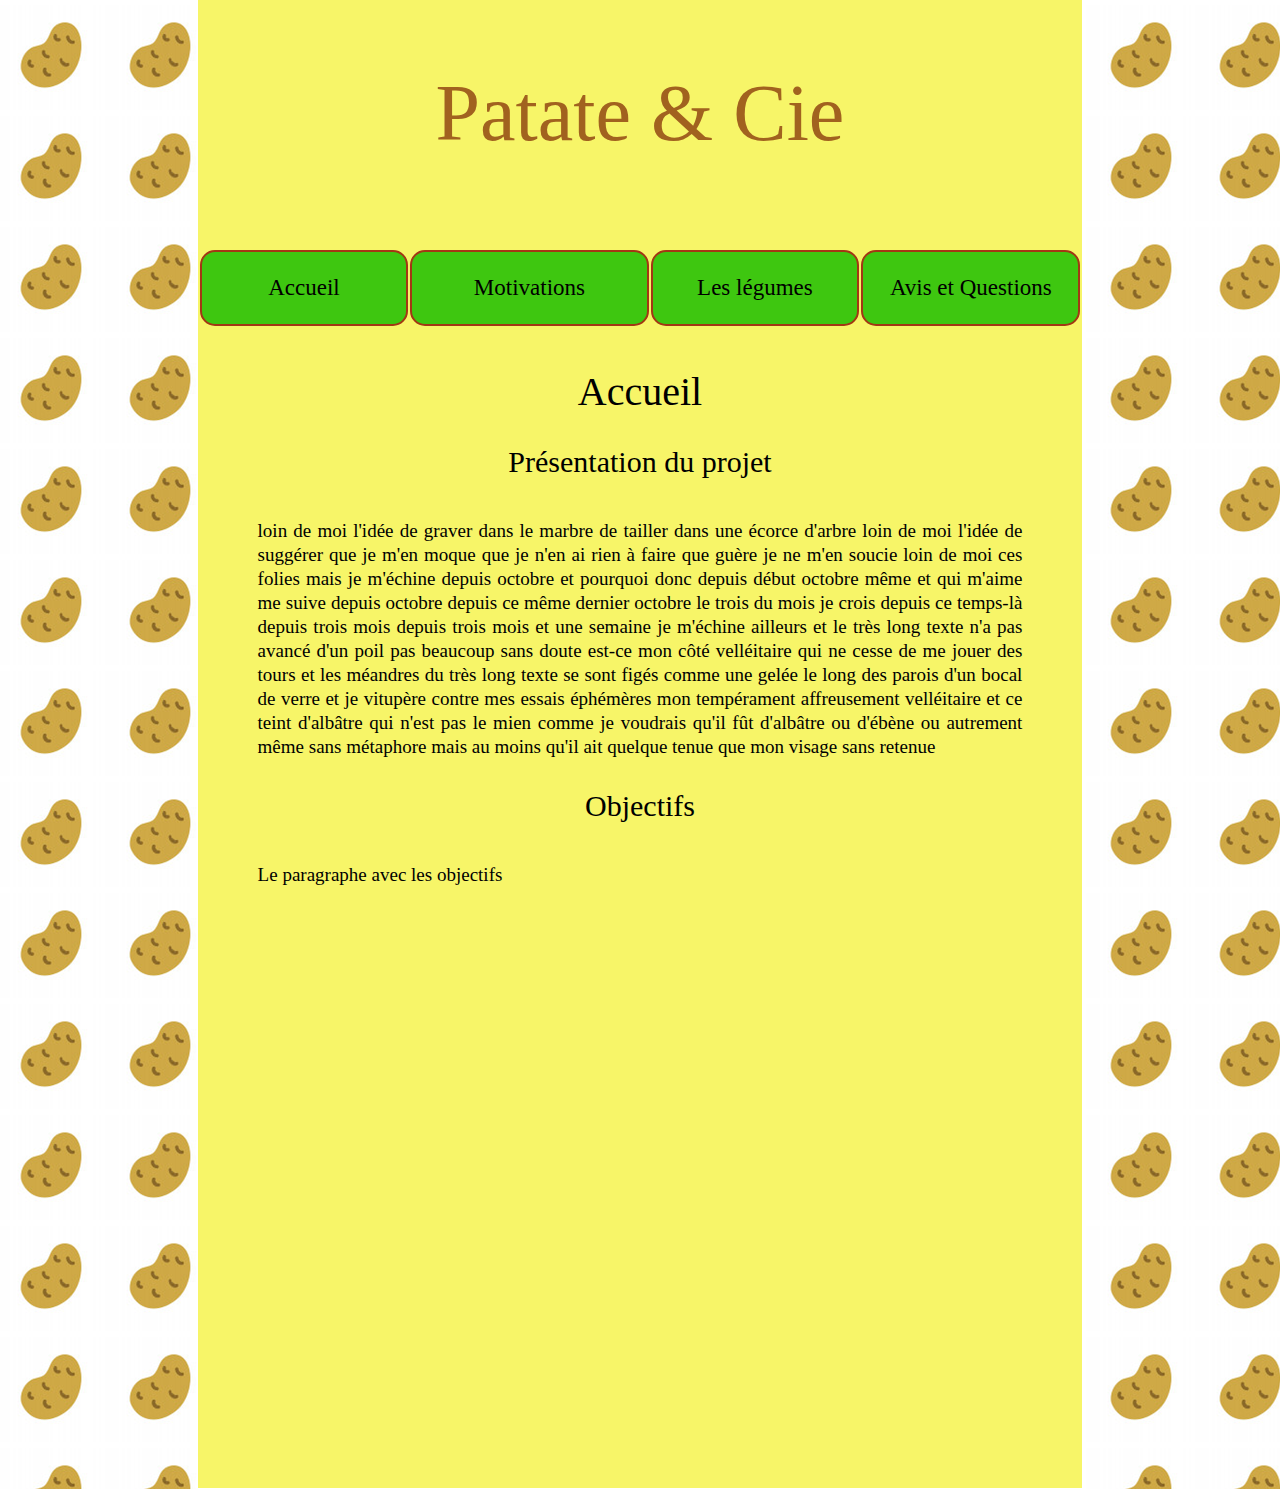
==== index.html @ 006e9ed0 "Update and rename patate.html to index.html" ====
<!DOCTYPE html>
<html>
    <head>
        <title>Patate & Cie</title>
        <meta charset="utf-8">
        <link rel="stylesheet" href="patate.css">
    </head>
    <body>
        <div class="corps">
            <div class="logo">
                <h1 class="titre">Patate & Cie</h1>
            </div>
            <div class="menu">
                <table class="tabmen">
                    <tr>
                        <td  class="celmen">
                            <a href="patate.html"><span class="lien">Accueil</span></a>
                            
                        </td>
                        <td  class="celmen">Motivations</td>
                        <td  class="celmen">Les légumes</td>
                        <td  class="celmen">Avis et Questions</td>
                    </tr>
                </table>
            </div>
            <h1>Accueil</h1>
            <h2>Présentation du projet</h2>
            <p>loin de moi l'idée de graver dans le marbre de tailler dans une écorce d'arbre loin de moi l'idée de suggérer
            que je m'en moque que je n'en ai rien à faire que guère je ne m'en soucie loin de moi ces folies mais je m'échine
            depuis octobre et pourquoi donc depuis début octobre même et qui m'aime me suive depuis octobre depuis ce même dernier
            octobre le trois du mois je crois depuis ce temps-là depuis trois mois depuis trois mois et une semaine je m'échine ailleurs
            et le très long texte n'a pas avancé d'un poil pas beaucoup sans doute est-ce mon côté velléitaire qui ne cesse de me jouer
            des tours et les méandres du très long texte se sont figés comme une gelée le long des parois d'un bocal de verre et je vitupère
            contre mes essais éphémères mon tempérament affreusement velléitaire et ce teint d'albâtre qui n'est pas le mien comme je voudrais
            qu'il fût d'albâtre ou d'ébène ou autrement même sans métaphore mais au moins qu'il ait quelque tenue que mon visage sans retenue
            <!-- soudain passer pour un tissu une pierre un songe soit en quelque sorte un tableau fasse tableau mais ce n'est pas le cas
            même ce mot albâtre jeté au visage jeté tout à trac sur la page en haut de page ce mot me défigure ne me figure pas ne me représente pas
            ne figure rien de ce que je suis de ce que je pense être et je suis encore et toujours circonspect dans le doute et ce mot n'apporte rien
            aucune réponse et donc toujours je me jette à la figure ces accusations comme des bouteilles non pas à la mer mais bien dans la gueule oui
            je me donne des coups de bouteille tessons épars sur le parquet et mes joues ensanglantées enfin que ce soit ou non métaphore
            que le mot d'albâtre me figure ou non je prends ces coups ces reproches en plein visage et je m'accuse d'être velléitaire
            aussi bien sûr pour trop entreprendre je lance cent feux il est normal qu'un certain nombre des foyers meure et même ne démarre qu'à peine
            avant de s'achever dans un bruit de feuilles mouillées de bois mort de bois trop vert encore pour prendre tout cela encore métaphore
            et toujours métaphore peut-être est-ce le mot albâtre qui appelle autant de métaphores ou bien les conditions d'écriture
            du très long texte que par facétie ou encore autodérision je pourrais être tenté de rebaptiser très long texte interrompu
            et l'adjectif interrompu ici au milieu de la ligne interrompt mes songes interrompt le torrent de sornettes lance d'autres tirades
            propose peut-être d'autres charades mais pour mieux me ramener vers le rivage bourbeux où je ne cesse de me lancer ces reproches à la
            figure velléitaire velléitaire et me voici encore à ne pas même essayer de me justifier moi-même de tout cela feux mal éteints et feux
            qui n'ont jamais pris aussi me trouvé-je vingt vaines justifications improbables même si certaines sont justes par ailleurs comme
            dans le cas du projet de traduire régulièrement et pensais-je au début au moins une fois par semaine un poème et qui s'est enlisé
            après à peine trois ou quatre tracasseries mais cela reprendra parfois aussi depuis début octobre le trois je crois suspendu à ce
            mot d'albâtre depuis le trois octobre le trois je crois je me disais que pour être interrompu ou inachevé le très long texte recelait
            de vraies possibilités et qu'il suffisait suffirait eût suffi de s'y remettre et la machine reprendrait du galon non là cette image-l
            à ne va pas je mélange les formules croise les figures de style et donc je pensais qu'il me faudrait toutes proportions gardées envisager
            ces carnets comme Paul Valéry travaillant régulièrement et sans espoir d'en finir jamais chaque matin à ses Cahiers désormais regroupés en
            deux tomes en Pléiade et que j'ai dévorés consultés admirés lus compulsés longuement naguère mais il faudrait dire jadis ou balancer entre
            les deux lus disons entre 1993 et 1997 et donc toutes proportions gardées je me verrais bien ainsi à reprendre tel chantier interrompu
            trois mois et le faisant avancer un petit peu mais enfin ce n'est pas possible il ne va pas se comparer à Paul Valéry l'autre
            oiseux oisif ex-oisien de surcroît ancien oisien into the bargain non il ne va pas se comparer à Paul Valéry tout de même alors
            que seulement et il nous l'a dit même avec métaphores tout le tintouin oui oui noir sur blanc dit ce n'est rien d'autre qu'un affreux--></p>
            <h2>Objectifs</h2>
            <p id="Obj">Le paragraphe avec les objectifs</p>
        </div>
    </body>
</html>
---- patate.css ----
body{
    background-image: url("patate.png");
}
.corps{
    height: 1500px;
    width: 70%;
    margin: auto;
    margin-top: -21px; /*pour que le div touche le haut de la page*/
    margin-bottom: -21px;
    background-color: rgb(247, 245, 104); /*131, 255, 74*/  /*145, 255, 120*/
    border: solid 1px white;
}

.logo{
    text-align: center;
    color: rgb(161, 98, 31); /*201, 145, 22*/
    width: 70%;
    height: 150px;
    margin: auto;
    margin-top: 80px;
}

.titre{
    font-size: 80px;
    margin-top: inherit;
}

.menu{
    font-family: fantasy;
    font-size: 23px;
    text-align: center;
    width: 100%;
    height: 80px;
    margin: auto;
    margin-top: 30px;
    /*background-color: rgb(62, 199, 16);*/
}

.tabmen{
    width: 100%;
}

.celmen{
    border: solid 2px rgb(163, 55, 20);
    border-radius: 15px;
    width: 10%;
    height: 70px;
    background-color: rgb(62, 199, 16);
}

a, a:hover{
    text-decoration: none;
    color: black;
}

p{
    margin-left: 60px;
    margin-right: 60px;
    font-family: fantasy;
    font-size: 19px;
    text-align: justify;
    line-height: 24px;
}

h1, h2{
    text-align: center;
    font-family: fantasy;
    font-weight: normal;
}

h1{
    font-size: 40px;
    margin-top: 40px;
}

h2{
    font-size: 30px;
    margin-top: 30px;
    margin-bottom: 40px;
}
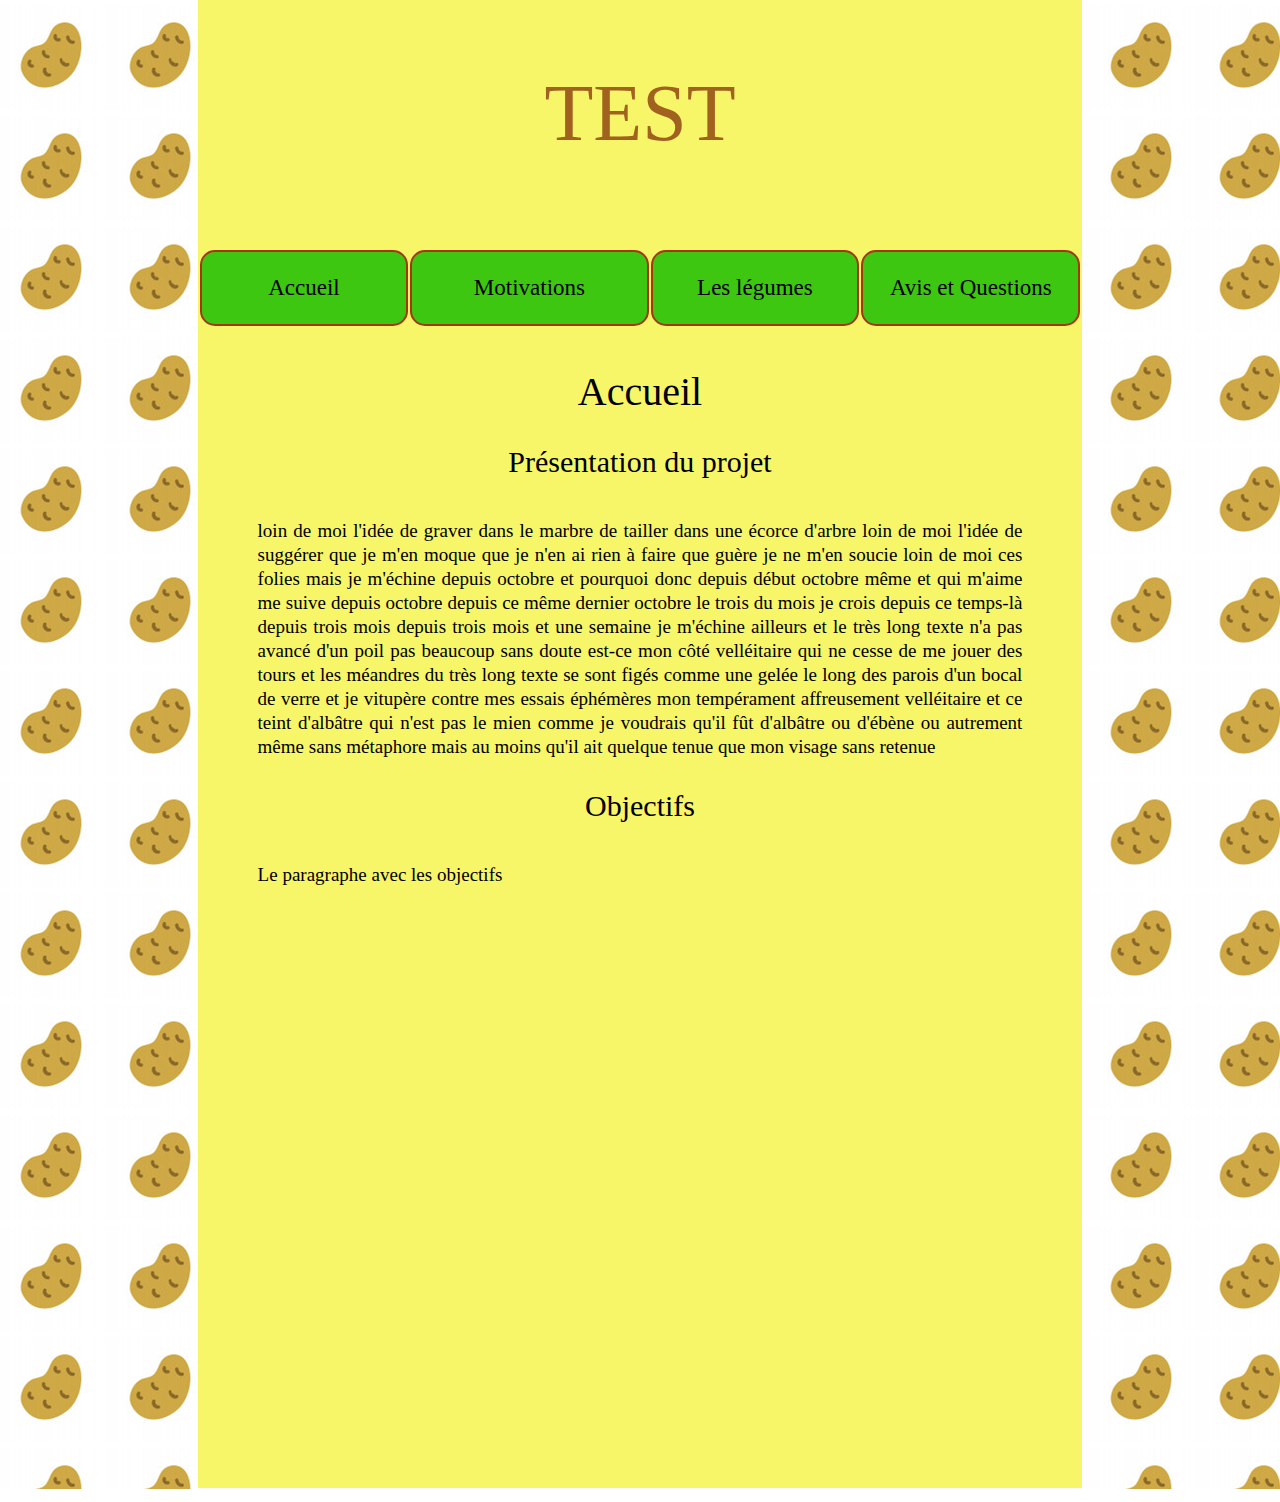
==== commit b5bde881: "Update index.html" ====
--- a/index.html
+++ b/index.html
@@ -8,13 +8,13 @@
     <body>
         <div class="corps">
             <div class="logo">
-                <h1 class="titre">Patate & Cie</h1>
+                <h1 class="titre">TEST</h1>
             </div>
             <div class="menu">
                 <table class="tabmen">
                     <tr>
                         <td  class="celmen">
-                            <a href="patate.html"><span class="lien">Accueil</span></a>
+                            <a href="youtube.com"><span class="lien">Accueil</span></a>
                             
                         </td>
                         <td  class="celmen">Motivations</td>
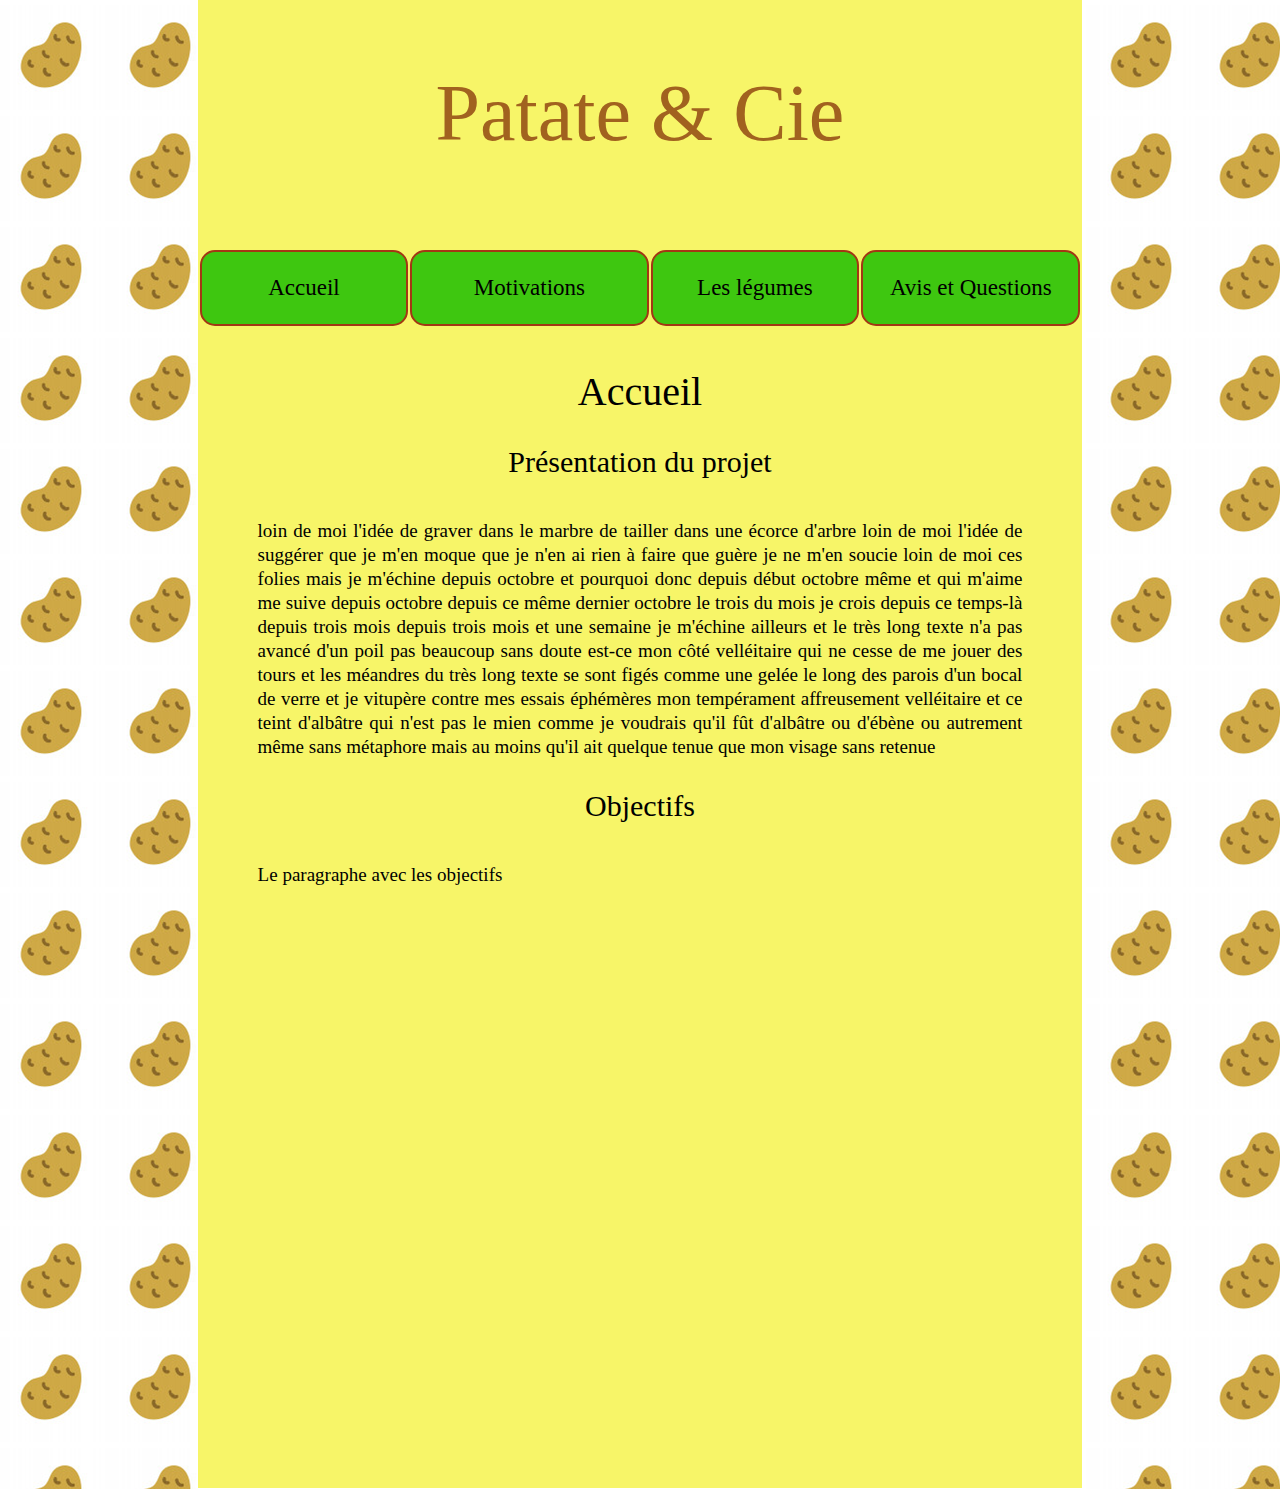
==== commit 0b871df3: "Update index.html" ====
--- a/index.html
+++ b/index.html
@@ -8,13 +8,13 @@
     <body>
         <div class="corps">
             <div class="logo">
-                <h1 class="titre">TEST</h1>
+                <h1 class="titre">Patate & Cie</h1>
             </div>
             <div class="menu">
                 <table class="tabmen">
                     <tr>
                         <td  class="celmen">
-                            <a href="youtube.com"><span class="lien">Accueil</span></a>
+                            <a href="index.html"><span class="lien">Accueil</span></a>
                             
                         </td>
                         <td  class="celmen">Motivations</td>
